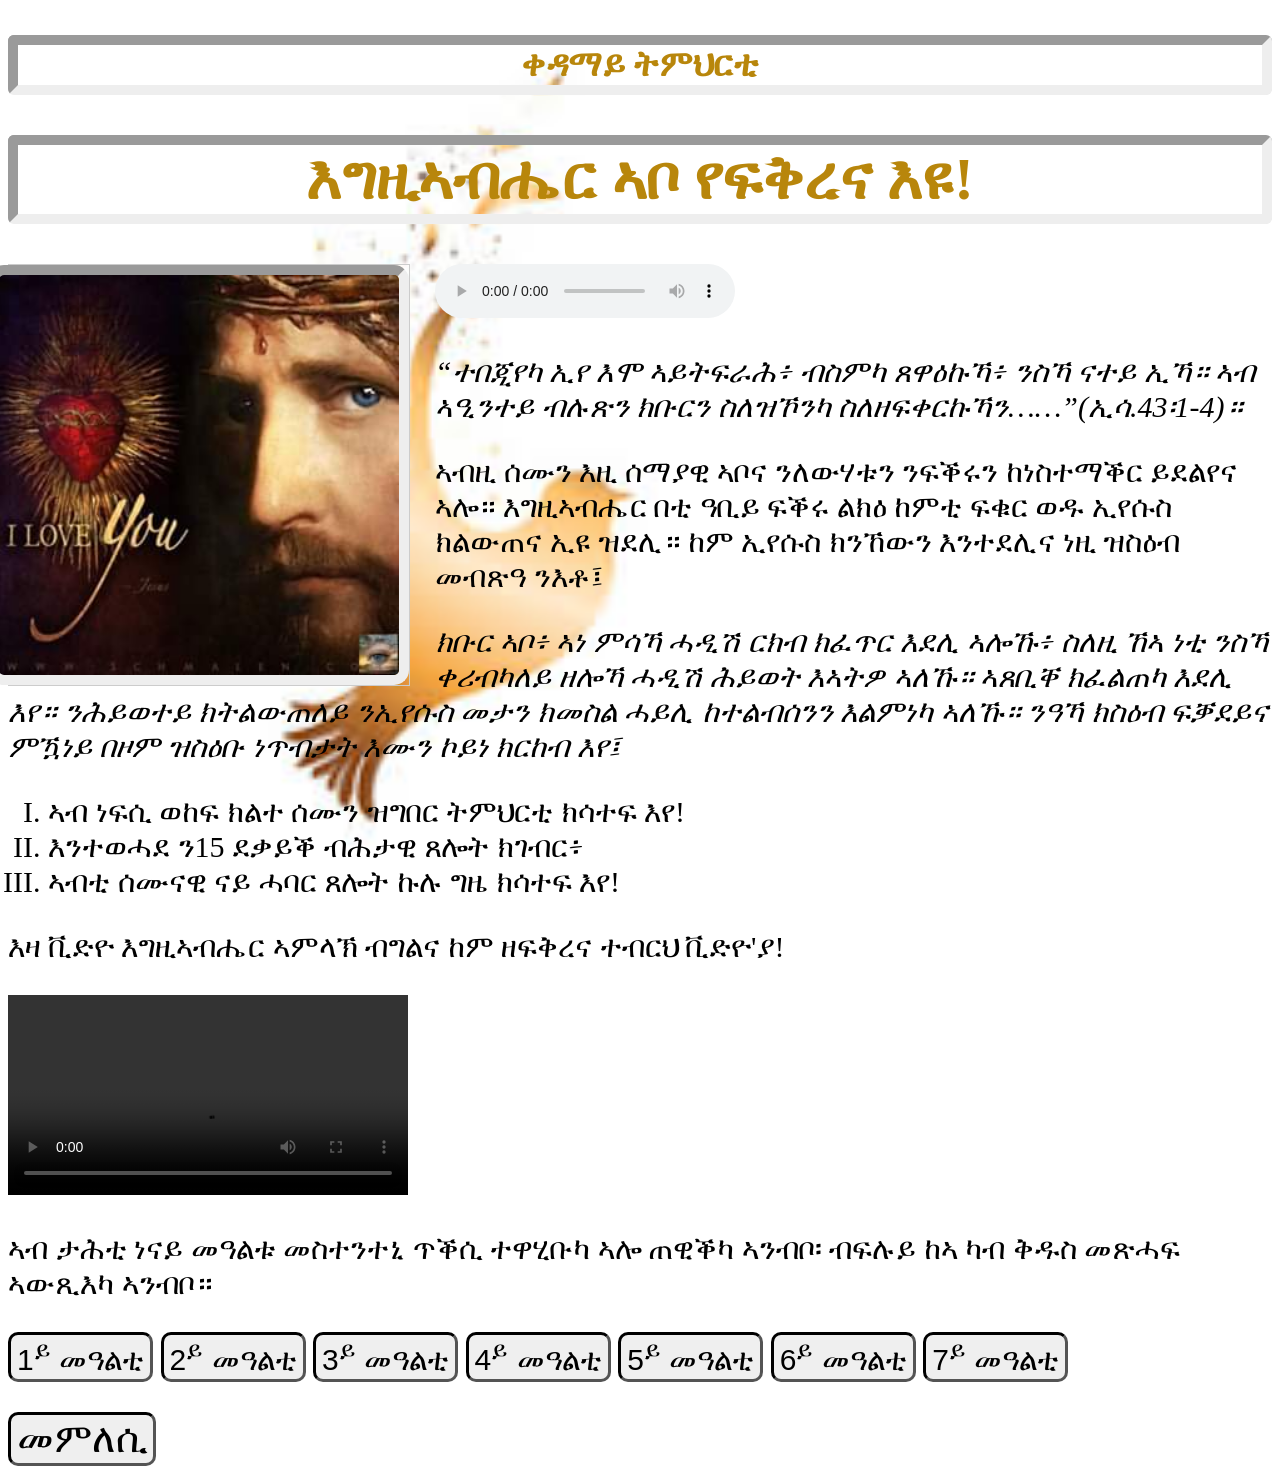
==== hp1.html @ bc40d3f2 "second commit" ====
<!DOCTYPE html>
<html lang="ti-er">
<head>
	
	<meta charset="utf-8">
<meta name="viewport" content="width=device-width, initial= 1">
	<title> ቀዳማይ ትምህርቲ ሓዲሽ ሂወት ብመንፈስ ቅዱስ </title>
	<link rel="icon" type="favicon.ico" href="hp6.png">
	<link rel="stylesheet" href="hp11.css">
</head>
<body>
	<h3 >  ቀዳማይ ትምህርቲ </h3>
	<h1> እግዚኣብሔር ኣቦ የፍቅረና እዩ!</h1>
	<div class="img">
	<img src="love.jpg" alt="የሱስ የፍቅረካ'ዩ!" width="600px" height="580px" style="float:right">
</div>
	<audio title="ስብከት" src="hp1.mp3" type="audio/mp3" controls="controls"></audio>
<p><i>“ተበጂየካ ኢየ እሞ ኣይትፍራሕ፥ ብስምካ ጸዋዕኩኻ፥ ንስኻ ናተይ ኢኻ። ኣብ ኣዒንተይ ብሉጽን ክቡርን ስለዝኾንካ ስለዘፍቀርኩኻን……”(ኢሳ.43፡1-4)።</i></p>
<p>ኣብዚ ሰሙን እዚ ሰማያዊ ኣቦና ንለውሃቱን ንፍቕሩን ከነስተማቕር ይደልየና ኣሎ። እግዚኣብሔር በቲ ዓቢይ ፍቕሩ ልክዕ ከምቲ ፍቁር ወዱ ኢየሱስ ክልውጠና ኢዩ ዝደሊ። ከም ኢየሱስ ክንኸውን እንተደሊና ነዚ ዝስዕብ መብጽዓ ንእቶ፤</p>
<p><i>ክቡር ኣቦ፥ ኣነ ምሳኻ ሓዲሽ ርክብ ክፈጥር እደሊ ኣሎኹ፥ ስለዚ ኸኣ ነቲ ንስኻ ቀሪብካለይ ዘሎኻ ሓዲሽ ሕይወት እኣትዎ ኣለኹ። ኣጸቢቐ ክፈልጠካ እደሊ እየ። ንሕይወተይ ክትልውጠለይ ንኢየሱስ መታን ክመስል ሓይሊ ከተልብሰንን እልምነካ ኣለኹ። ንዓኻ ክስዕብ ፍቓደይና ምዃነይ በዞም ዝስዕቡ ነጥብታት እሙን ኮይነ ክርከብ እየ፤</i></p>
<ol style="list-style-type: upper-roman;">
	<li>ኣብ ነፍሲ ወከፍ ክልተ ሰሙን ዝግበር ትምህርቲ ክሳተፍ እየ!</li>
	<li> እንተወሓደ ን15 ደቃይቕ ብሕታዊ ጸሎት ክገብር፥</li>
	<li> ኣብቲ ሰሙናዊ ናይ ሓባር ጸሎት ኩሉ ግዜ ክሳተፍ እየ!</li>
</ol>
<P>እዛ ቪድዮ እግዚኣብሔር ኣምላኽ ብግልና ከም ዘፍቅረና ተብርህ ቪድዮ'ያ!</P>
<video style="width:400px; height:auto;" controls="controls"> 
	<source src="glu.webm" type="video/webm">
ይቕሬታ ናትካ ብራውዘር ነዛ ቪድዮ ክኸፍታ ኣይክእልን እዩ! ካልእ ብራውዘር ተጠቐም!
</video>
<p> ኣብ ታሕቲ ነናይ መዓልቱ መስተንተኒ ጥቕሲ ተዋሂቡካ ኣሎ ጠዊቕካ ኣንብቦ፡ ብፍሉይ ከኣ ካብ ቅዱስ መጽሓፍ ኣውጺእካ ኣንብቦ።</p>

<button type="button" onclick="document.getElementById('b1').innerHTML= 'ንሓደ እንፈርሖ ሰብ ክነፍቅሮ ኣይንኽእልን ኢና።(1ዮሓ4፡8) “ፍርሒስ  ስቃይ እያ እተምጽእ  ፍጽምቲ ፍቅሪ ግን ንፍሓት ተባርራ” ይብለና እሞ፡ፍርሒ እንተሓዲሩና ፍቕሩ ክበጽሓና ኣይክእልን ኢዩ። ሕጂ ንነፍሲወከፍና ብፍቕሪ ይዛረበና ኣሎ።(እዚ ዝስዕብ ጥቅሲ ክተንብብ እንከሎኻ እስራኤል ወይ ያዕቆብ  ዝብል ኣስማት ክትረክብ እንከለኻ ሽምካ ኣእትወሉ)።ካብ ቅዱስ መጽሓፍ እቲ ጥቅሲ ኣውጺእካ ኣንብቦ ኣብ ልብኻውን ጸሓፎ ኢሳ 43፡3፡1-5 “ተበጂየካ ኢየ እሞ ኣይትፍራሕ፡ብስምካ ጸዋዕኩኻ ንስኻ ናተይ ኢኻ ኣብ ኣዒይንተይ ብሉጽን ክቡርን ስለ ዝኾንካ ኣፍቀርኩኻ።'">1<sup>ይ</sup> መዓልቲ</button>

<button type= "button" onclick='document.getElementById("b1").innerHTML="ኣብ ዝሓለፈ ሕይወትና ዘይእሙናት ነይርና ንኸውን ።ኣግዚኣብሔር ግን ኩሉ ግዜ እሙን ኢዩ። “ብዘለዓለማዊ ፍቅሪ ኣፍቀርኩኻ ፍቕረይ ከኣ ኣባኻ ቀጻሊ ኢዩ” ይብል ኣሎ። ኣስከ እምበኣር ኣምላኽ ክሳዕ ክንደይ ከም ዜፍቅረና ኣብዛ ትስዕብ ጥቅሲ ነስተውዕል። ኤር 31፡1-14፡  20-22 “በቲ ግዜ ኣቲ ኣነ ኣምላኽ ኩላቶም ዓለት እስራኣኤል ክኸውን ኢየ ፡ንሳቶም ድማ ሕዝበይ ክኾኑ ኣዮም -  ይብል እግዚኣብሔር ኣምላኽ ፡እቲ ካብ ሰይፊ ዜምለጠ ሕዝቢ ኣብ በረኻ ጸገ ረኸበ።ንእስራኣኤል ከዕርፎ እኸይድ ኣሎኹ እግዚኣብሔር ካብ ርሑቅ ተራኣየኒ ብናይ ዘለዓለም ፍቅሪ ኣፍቀርኩኻ ስለዚ ኸኣ ብምሕረት ሰሓብኩኻ። ኣቲ ጓል ኣስራኤል ከም ብሓዲሽ ክሓንጸኪ ኢየ እሞ ክትሕነጺ ኢኺ ።” (ክሳብ ቁ.14 ካብ ቅ.መጽሓፍ ኣውጺእካ ኣንብቦ)"'>2<sup>ይ</sup> መዓልቲ</button>

	<button type="button" onclick="document.getElementById('b1').innerHTML='ናይ ኣምላኽ ፍቅሪ ብዝበለጸ እንቅበል ንኣምልኽ ብምምስጋን ኢዩ። ንኣምላኽ እነመስግነሉ ብዙሕ ምኽንያት ኣሎና።ፍቅሪ ሰማያዊ ኣቦ ከመይ ጌርና ክንቀባበሎ ከምእንኽል ናብ መዝ 103 ንመልከት። መዝ 103 ፡1-22 “ነፍሰይ ንእግዚኣብሔር ባርኺ፡ ኣብ ውሽጠይ ዘሎ ኩሉ እውን ንቅዱስ ስሙ ይባርክ ነፍሰይ ንእግዚኣብሔር ባርኺ ነቲ ዝተገብረልኪ ሰናይ ኩሉ ከኣ ኣይትረስዒ”(ክሳብ ቁ 22ምንባብ ቀጽል)።'">3<sup>ይ</sup> መዓልቲ</button>
	
	<button type="button" onclick="document.getElementById('b1').innerHTML='ኣምላኽ ሓቀኛ ስለዝኾንኩ፡ ንቤተ ክርስትያን ኣጸቢቀ ስለዝሰራሕኩላን፡ ኣይኮነን ዜፍቅረኒ። ከምቲ ዘለኹዎ እንከለኹ የፍቅረኒ። ኣምላኽ ምስ ድኻመይን ቁስለይን፡ ታሕጓሰይን መጉዳእተይን፡ ምስ መንፍዓተይን ውህበታተይን ዓወተይን የፍቅረኒ እዩ። ብኩሉ ኩልንትናይ ኢዩ ዜፍቅረኒ። እግዚኣብሔር ካብ’ቲ ኣደ ንውሉዳ እተፍቅሮ ንላዕሊ ኢዩ ዜፍቅረኒ። ኢሳ. 49፡8-16 “….ብምችእቲ ጊዜ ሰማዕኩኻ ብመዓልቲ ምድሓን ረዳእኩኻ። ንምድሪ ከተቑማ ዝበረሰ ርስቲ ከተውርሶም፡ ንእሱራት ዉጹ፡ ነቶም ኣብ ጸልማት ዘሎዉ ድማ ተራእዩ፡ ክትብልሲ ክሕልወካን ቓል ኪዳን ሕዝቢ ክህበካን እየ”(ክሳብ ፍቕዲ 16 ኣንብቦ)።'">4<sup>ይ</sup> መዓልቲ</button>

	<button type="button" onclick="document.getElementById('b1').innerHTML='ነብያት ኩሎም ኣምላኽ ክንደየናይ ከምዚፈትወናን ክምዚግደሰልናን ይነግሩና። “ብቕልጽመይ ሓቁፍኩኻ ኣታቴኹኻ….” ይብለና ኣሎ እግዚኣብሔር፡ እሞ ኣብ’ቲ ፍቁር ሕቑፉ እስከ ንተሓቆፍ። ሆሲእ 1፡1-9 “ንእስራኤል  ሕጻን እንከሎ ኣፍቀርኩዎ፡ ንወደይ ካብ ግብጺ ጸዋዕኩዎ። መጠን ዝጸዋኦኩዎም ግን ካብ ገጸይ ንበዓል ሠዉዑ፡ ንጣዖታት ከኣ ዓጠኑ። ኣነ ንኤፍሬም ኣታቴክዎ፡ ብቕልጽመይ ሓቆፍኩዎ፡ ግናኸ ኣነ ከምዜሕወክዎም ኣይፈለጡን…” (ክሳብ ቁ.9 ምንባብ ቀጽል)።'">5<sup>ይ</sup> መዓልቲ</button>

	<button type="button" onclick="document.getElementById('b1').innerHTML='ኣምላኽ ንስኻ ክትበጽሖ ኣብ ዘይትኽእል ቦታ ዝቕመጥ ኣይኮነን። ጥቓኻ ኣባኻን እዩ ዝቕመጥ። ጥቃኻ ኣባኻን ስለ ዘሎ ክዛረበካ እንከሎ ስምዓዮ፤ ክተፍቕሮ ክንደይ ሃረር ክምእትብል ከኣ ንገሮ። ዳኒኤል 10፡4-19 “ ….ኣዒንተይ ቆላሕ ኣበልኩ እሞ ካብ ልሕጺ ዕንጣጢኦ እተገብረ ዓለባ እተኸድነ ኣብ ሕቑኡ ድማ ጽሩይ ወርቂ ኡፉዝ እተቀነተ ሰብኣይ ነበር፡ ሰውነቱ ከም በሪሎስ ገጹ ከም ትርኢት መብረቕ፡ ኣዒንቱ ከም ዝነድድ ፋና፡ ቀላጽሙን ኣእጋሩን ከም ርሱን ኣስራዚ፡ ድምጺ ቃላቱ ድማ ከም ድምጺ ብዙሕ ሕዝቢ ነበረ- ረኤኹ….”(ክሳብ ቁ.19 ምንባብ ቀጽል)።'">6<sup>ይ</sup> መዓልቲ</button>

	<button type="button" onclick="document.getElementById('b1').innerHTML='ጐይታ ብፍቕሩ ኪልውጠካን ኬሕድሰካን እዩ። ከም’ቲ እስራኤል ዝገበሮ ንስኻ’ውን ብብዝሒ ፍቕሩ ተሓጐስ። ሶፈንያስ 3፡11-20 “ሽዑ ኣነ ነቶም ብኩርዓትኪ ባህ ዚብሎም ካብ ማእከልኪ ከውጽኦም ኢየ፥ ንስኺ ኸኣ ድሕርዚ ኣብ’ቲ ቅዱስ ከረነይ ኣይክትኮርዕን ኢኺ እሞ በታ መዓልቲ እቲኣ በቲ ንዓይ  ዝበደልክሉ ኩሉ ግብርኪ ኣይክትሓንክን ኢኺ። ኣብ ማእከልኪ ሽጉርን ድኻን ሕዝቢ ክሓድግ ኢየ፡ ንሳቶም እውን ብስም እግዚኣብሔር ኪኣምኑ ኢዮም። (ክሳብ ቅ.20 ምንባብ ቀጽል) ነቲ ኣምላኽ ፍቕሪ-ኣምላኽ ብሉይ ኪዳን ኢዩ ኢየሱስ ክርስቶስ “ኣባ” ወይ “ኣቦ” ኢሉ ዚገልጸልና። ነዚ ኣምላኽ እዚ ኢና እምበኣር “ኣብ ሰማያት እትነብር ኣቦና!..” እናበልና እንጽሊ።             ኣብ መጨረሽታ እዚ ሰሙን እዚ ብተስፋን ሰላምን ክንምላእ ኣሎና ከመይሲ “…  ኣምላኽ ንዓለም ኣፍቀራ!!!”(ዮሓ 3፡16)'">7<sup>ይ</sup> መዓልቲ </button>
	<p id="b1"></p>

	<a href="index.html"> <button style="font-size:40px;">መምለሲ</button> </a>
	

</body>
</html>
---- hp11.css ----
/* first page html*/
/*first header*/
.head {
	position: sticky;
	top: 0;
}
@media screen and (max-width: 800px) {
  #listhome li {
    float: none;
    width: 100%;
    display: block;
  }
  .head {
  	position: relative;
  	margin: 0;
  }

}



#listhome {
	list-style-type: none;
	overflow: hidden;
	background-color: indigo;
	margin: 0;

}

 a.edua {
 	color: yellow;
	text-decoration: none;
}


#listhome li{
	float: left;
	padding: 12px 19px;
	display: inline-block;
	border-right: 1px solid white;
	margin: 0;

}

#listhome li:hover {
background-color: midnightblue;
}
.edu-content{
	display: none;
	background-color: indigo;
	position: absolute;
	min-width: 180px;
	box-shadow: 0px 12px 16px 1px rgba(0, 0, 0, 0.2);
	z-index: 1;
	opacity: 0.8;
}

.edu-content a{
	color: white;
	padding: 12px 16px;
	text-align: center;
	display: block;
	text-decoration: none;
	font-size: 20px;
}
.edu-content a:hover{
	color: pink;
	background-color: black;
}
.edu:hover .edu-content {
	display: block;
}



/* up to this header*/
#h1 {
	color:white;
	text-shadow: 1px 1px 2px black, 0 0 25px blue;, 0 0 5px darkblue ;
	background:navajowhite; 
	text-align:center;
	border-radius: 6px;
	font-size: 80px;

}

div.hpc{
	font-size: 30px
	text-shadow: 2px 2px pink;
	text-align: center;
	font-style: italic;
	border-radius: 30px;
	border-style: inset;
	border-width: 15px;
	padding: 10px;
	margin: 5px;
	font-weight: bold;
	
}

div.h3{
	font-size: 2em;
	text-align:center;
	font-style: italic;
	border-radius: 30px;
	border-style: inset;
	border-width: 15px;
}

.p1{
	color: blue;
}
.p2{
	color: blue;
}
.p3{
	color: pink;
	background: grey;
	border-radius: 15px;
}

.link{
	color: white;
	text-decoration-line: none;
	border-radius: 10px;
	background-color: brown;
	font-size: 25px;
}

.link:link{
	color: golden;
}
.link:visited{
	color: white;
}
.link:hover{
	color: floralwhite;
	background: indigo; 
	font-size: 30px;
	cursor: pointer;
	transition: .4s ease-out;
}
.link:active{
	color: yellow;
}

 ul{
	
	
		border-radius: 20px;
}
ul li{
	background-color: indigo;
	color: yellow;
	text-align: center;
	border-radius: 20px;

}




/*    */
body{
	font-size:30px;
	background-image: url('hp3.jpg'); 
	background-repeat: no-repeat; 
	background-size: contain; 
	background-attachment: fixed;"
}
h1,h3{
	text-align: center;
	border-radius: 6px;
	color: darkgoldenrod;
	border-style: inset;
	border-width: 10px;
}
img{
	border-width: 10px;
	border-style: inset;
	border-radius: 15px;
	max-width: 100%;
}

button:hover{
	color: deeppink ;
	background: indigo;

}
button{
	font-size: 30px;
	border-radius: 10px;
			border-style: inset;
			border-width: medium; 
}


div.q{
	border: 1px solid #ccc;
	width: 200px;
	margin-right: 25px;
}

div.q img{
	width: 100%;
	height: auto;
}
div.img{
	border: 1px solid #ccc;
	width: 400px;
	float: left;
	margin-right: 25px;
}

div.img img{
	width: 100%;
	height: auto;
}



/* style for footer*/
.footer{
	padding: 20px;
  text-align: center;
  background: #ddd;
  margin-top: 20px;
}
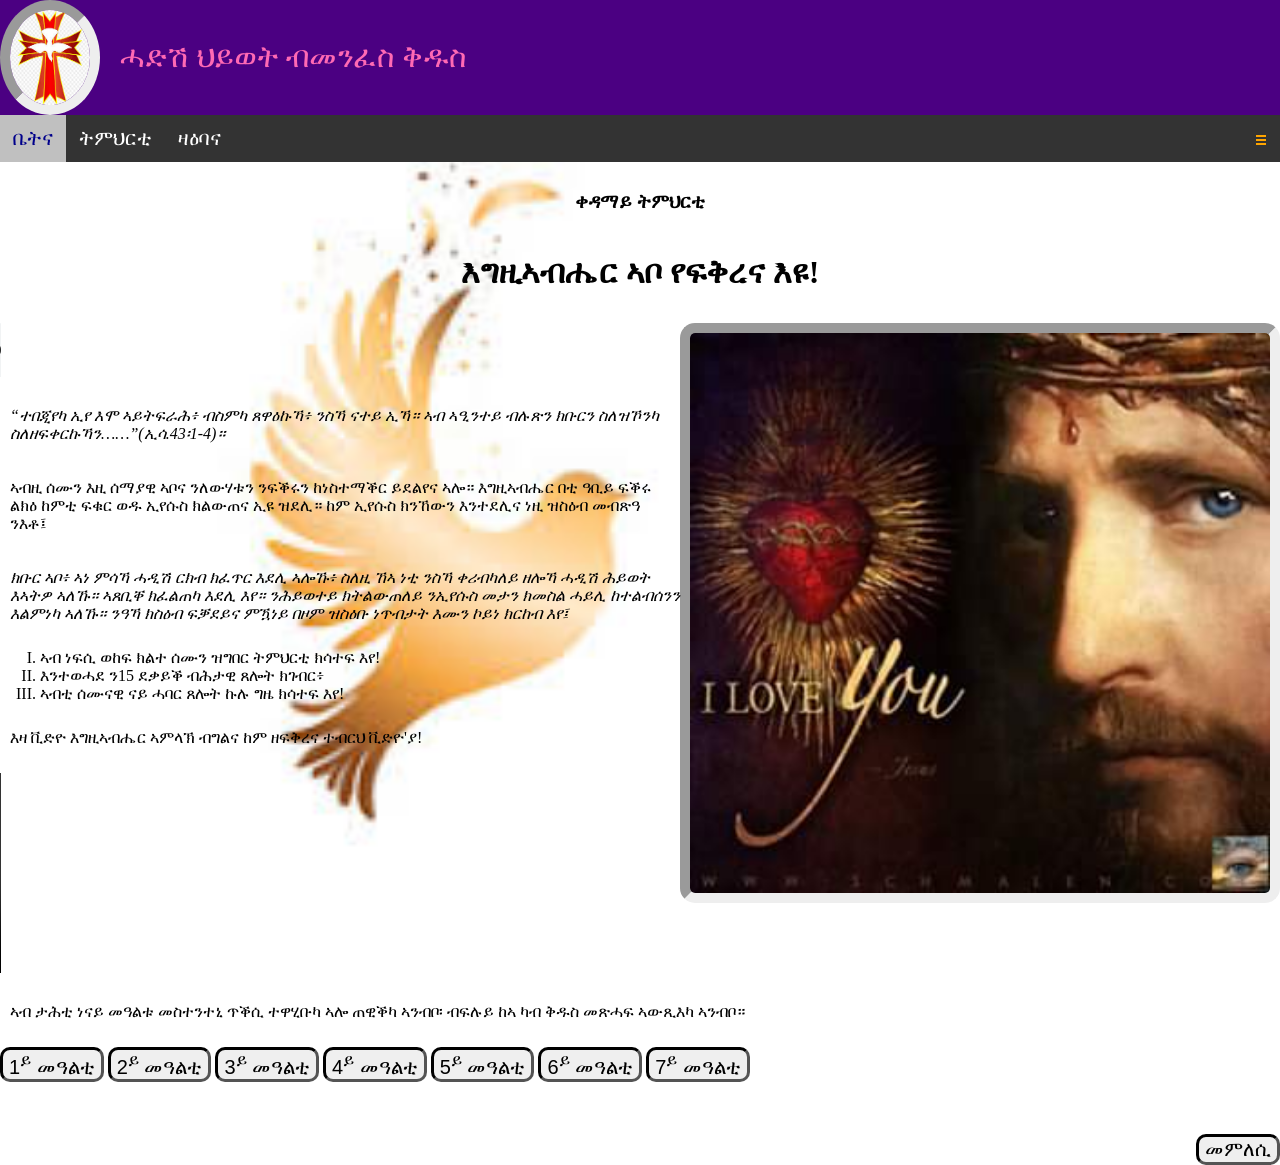
==== commit b82cb3e1: "new life with the holy spirit updated" ====
--- a/hp1.html
+++ b/hp1.html
@@ -1,14 +1,43 @@
 <!DOCTYPE html>
-<html lang="ti-er">
+<html lang="ti-ER">
 <head>
-	
 	<meta charset="utf-8">
 <meta name="viewport" content="width=device-width, initial= 1">
-	<title> ቀዳማይ ትምህርቲ ሓዲሽ ሂወት ብመንፈስ ቅዱስ </title>
-	<link rel="icon" type="favicon.ico" href="hp6.png">
-	<link rel="stylesheet" href="hp11.css">
+	<title> ቀዳማይ ትምህርቲ ሓዲሽ ህይወት ብመንፈስ ቅዱስ!</title>
+	<link rel="icon" type="favicon.ico" href="hp5.jpg">
+<link rel="stylesheet" href="style.css">
 </head>
 <body>
+	<!-- logo and my we Website name -->
+<div id="myWebsite">
+	<img id= "myWeblogo" src="hp5.jpg" alt="logo" style="width: 100px">
+	<p id="myWebName">ሓድሽ ህይወት ብመንፈስ ቅዱስ</p>
+</div>
+
+<!-- navigation bar -->
+
+<div id="navbar">
+	<img id= "pic"src="hp5.jpg" alt="logo">
+	<div id="menu">
+	<div class="dropdown"><a href="index.html" style="background: silver; color:darkblue;">ቤትና</a></div>	
+    <div class="dropdown">
+    <a class="dropbtn" href="#">ትምህርቲ    
+	</a>
+    <div class="dropdown-content">
+      <a href="hp1.html">1ይ ትምህርቲ</a>
+      <a href="hp2.html">2ይ ትምህርቲ</a>
+      <a href="hp3.html">3ይ ትምህርቲ</a>
+	  <a href="hp4.html">4ይ ትምህርቲ</a>
+      <a href="hp5.html">5ይ ትምህርቲ</a>
+      <a href="hp6.html">6ይ ትምህርቲ</a>
+	  <a href="hp7.html">7ይ ትምህርቲ</a>
+      <a href="hp8.html">8ይ ትምህርቲ</a>      
+    </div>
+  </div>  
+  <a href="#">ዛዕባና</a>
+  <a id="last" href="form.html">&#9776;</a>
+</div>
+</div>
 	<h3 >  ቀዳማይ ትምህርቲ </h3>
 	<h1> እግዚኣብሔር ኣቦ የፍቅረና እዩ!</h1>
 	<div class="img">
@@ -45,8 +74,8 @@
 	<button type="button" onclick="document.getElementById('b1').innerHTML='ጐይታ ብፍቕሩ ኪልውጠካን ኬሕድሰካን እዩ። ከም’ቲ እስራኤል ዝገበሮ ንስኻ’ውን ብብዝሒ ፍቕሩ ተሓጐስ። ሶፈንያስ 3፡11-20 “ሽዑ ኣነ ነቶም ብኩርዓትኪ ባህ ዚብሎም ካብ ማእከልኪ ከውጽኦም ኢየ፥ ንስኺ ኸኣ ድሕርዚ ኣብ’ቲ ቅዱስ ከረነይ ኣይክትኮርዕን ኢኺ እሞ በታ መዓልቲ እቲኣ በቲ ንዓይ  ዝበደልክሉ ኩሉ ግብርኪ ኣይክትሓንክን ኢኺ። ኣብ ማእከልኪ ሽጉርን ድኻን ሕዝቢ ክሓድግ ኢየ፡ ንሳቶም እውን ብስም እግዚኣብሔር ኪኣምኑ ኢዮም። (ክሳብ ቅ.20 ምንባብ ቀጽል) ነቲ ኣምላኽ ፍቕሪ-ኣምላኽ ብሉይ ኪዳን ኢዩ ኢየሱስ ክርስቶስ “ኣባ” ወይ “ኣቦ” ኢሉ ዚገልጸልና። ነዚ ኣምላኽ እዚ ኢና እምበኣር “ኣብ ሰማያት እትነብር ኣቦና!..” እናበልና እንጽሊ።             ኣብ መጨረሽታ እዚ ሰሙን እዚ ብተስፋን ሰላምን ክንምላእ ኣሎና ከመይሲ “…  ኣምላኽ ንዓለም ኣፍቀራ!!!”(ዮሓ 3፡16)'">7<sup>ይ</sup> መዓልቲ </button>
 	<p id="b1"></p>
 
-	<a href="index.html"> <button style="font-size:40px;">መምለሲ</button> </a>
+	<a  style="float: right;" href="index.html"> <button>መምለሲ</button> </a>
 	
-
+	<script src="script.js"></script>
 </body>
 </html>
--- a/style.css
+++ b/style.css
@@ -0,0 +1,213 @@
+ /* Global codes */
+ *{
+    box-sizing: border-box;
+}
+body{
+    background-image: url('hp3.jpg'); 
+	background-repeat: no-repeat; 
+	background-size: contain; 
+	background-attachment: fixed;
+    margin:0;
+}
+/* mywebiste */
+  #myWebsite{
+      display: flex;
+      background: indigo;
+      
+  }
+  img#myWeblogo{
+      border-radius: 50%;
+  }
+  #myWebName{
+      font-size: 30px;
+      color: hotpink;
+      margin-left: 10px;
+  }
+
+/* navigation bar */		
+  #navbar{
+      background:#333;
+      
+      font-size: 20px;
+  }
+  #navbar a{
+      display: inline-block;
+      padding: 12px 13px;
+      color: white;
+      text-decoration: none;
+
+  }
+  #navbar a:hover{
+      background:silver;
+      color:darkblue;
+  }
+  #navbar #last{
+      color: orange;
+      float: right;
+  }
+
+/* sticky  */
+  .sticky{
+      width: 100%;
+  position: fixed;
+  top: 0;
+  left: 0;
+  padding: 10px 13px;
+  background: #000;
+  display: flex;
+  align-items: center;
+  justify-content: space-between;
+  transition: padding 1s;
+  }
+
+  .sticky a{
+      width:auto;
+  }
+
+  #pic{
+border-radius: 50%;
+width: 50px;
+text-align: center;
+display: none;
+}
+
+/* showcase  */
+#showcase{
+background-image: url("showcase5.jpg");
+background-repeat: no-repeat;
+background-size:cover;
+min-height: 300px;
+padding:20px;
+text-align: center;
+animation-name: showcase;
+animation-duration: 20s;
+animation-iteration-count: infinite;
+animation-direction: alternate;
+}
+#showcase p{
+font-size: 50px;
+color:white;
+margin-top: 90px;
+background:rgba(7,7,7, 0.5);
+}
+
+/* row */
+.row{
+width:80%;
+margin:auto;
+display: flex;
+}
+#main{
+flex: 70%;
+padding: 10px;
+}
+#side{
+flex:30%;
+padding:10px;
+background: #f3f3f3;
+margin-top: 70px;
+border-radius: 3px;
+color: darkblue;
+}
+
+
+
+/* body three departments */
+#section{
+flex: 33%;
+padding: 10px;
+}
+#section h3{
+text-align: center;
+background: #333;
+color: white;
+padding: 10px;
+
+}
+/* paragraph */
+p, h3,h1 {
+    padding: 10px;    
+}
+/* headers */
+h3,h1{
+    text-align: center;
+}
+
+/*pictures*/
+img{
+	border-width: 10px;
+	border-style: inset;
+	border-radius: 15px;
+	max-width: 100%;
+}
+
+/* buttons */
+button:hover{
+	color: deeppink ;
+	background: indigo;
+
+}
+button{
+	font-size: 20px;
+	border-radius: 10px;
+			border-style: inset;
+			border-width: medium; 
+}
+
+
+/*dropdown*/
+.dropdown {
+    float: left;
+    overflow: hidden;
+  }
+
+  .dropdown-content {
+    display: none;
+    position: absolute;
+    background-color: #b7b3b3;
+    min-width: 160px;
+    box-shadow: 0px 8px 16px 0px rgba(0,0,0,0.2);
+    z-index: 1;
+  }
+
+  .dropdown-content a {
+    float: none;
+    color: black;
+    padding: 12px 16px;
+    text-decoration: none;
+    display: block;
+    text-align: left;
+  }
+
+  .dropdown-content a:hover {
+    background-color: #ddd;
+  }
+  
+  .dropdown:hover .dropdown-content {
+    display: block;
+  }
+
+/* footer */
+#footer{
+font-size: 20px;
+background: #000000;
+color: orange;
+text-align: center;
+padding: 20px;
+}
+
+/* responsive row */
+@media (max-width: 768px){
+.row{
+flex-direction: column;
+}
+}
+
+/* animation of showcase */
+@keyframes showcase{
+0%{background-image: url("showcase3.jpg"); background-repeat: no-repeat;}
+25%{background-image: url("showcase1.jpg");background-repeat: no-repeat}
+50%{background-image: url("showcase.jpg"); background-repeat: no-repeat}
+75%{background-image: url("showcase6.jpg"); background-repeat: no-repeat}
+100%{background-image: url("showcase7.jpg"); background-repeat: no-repeat}
+}
